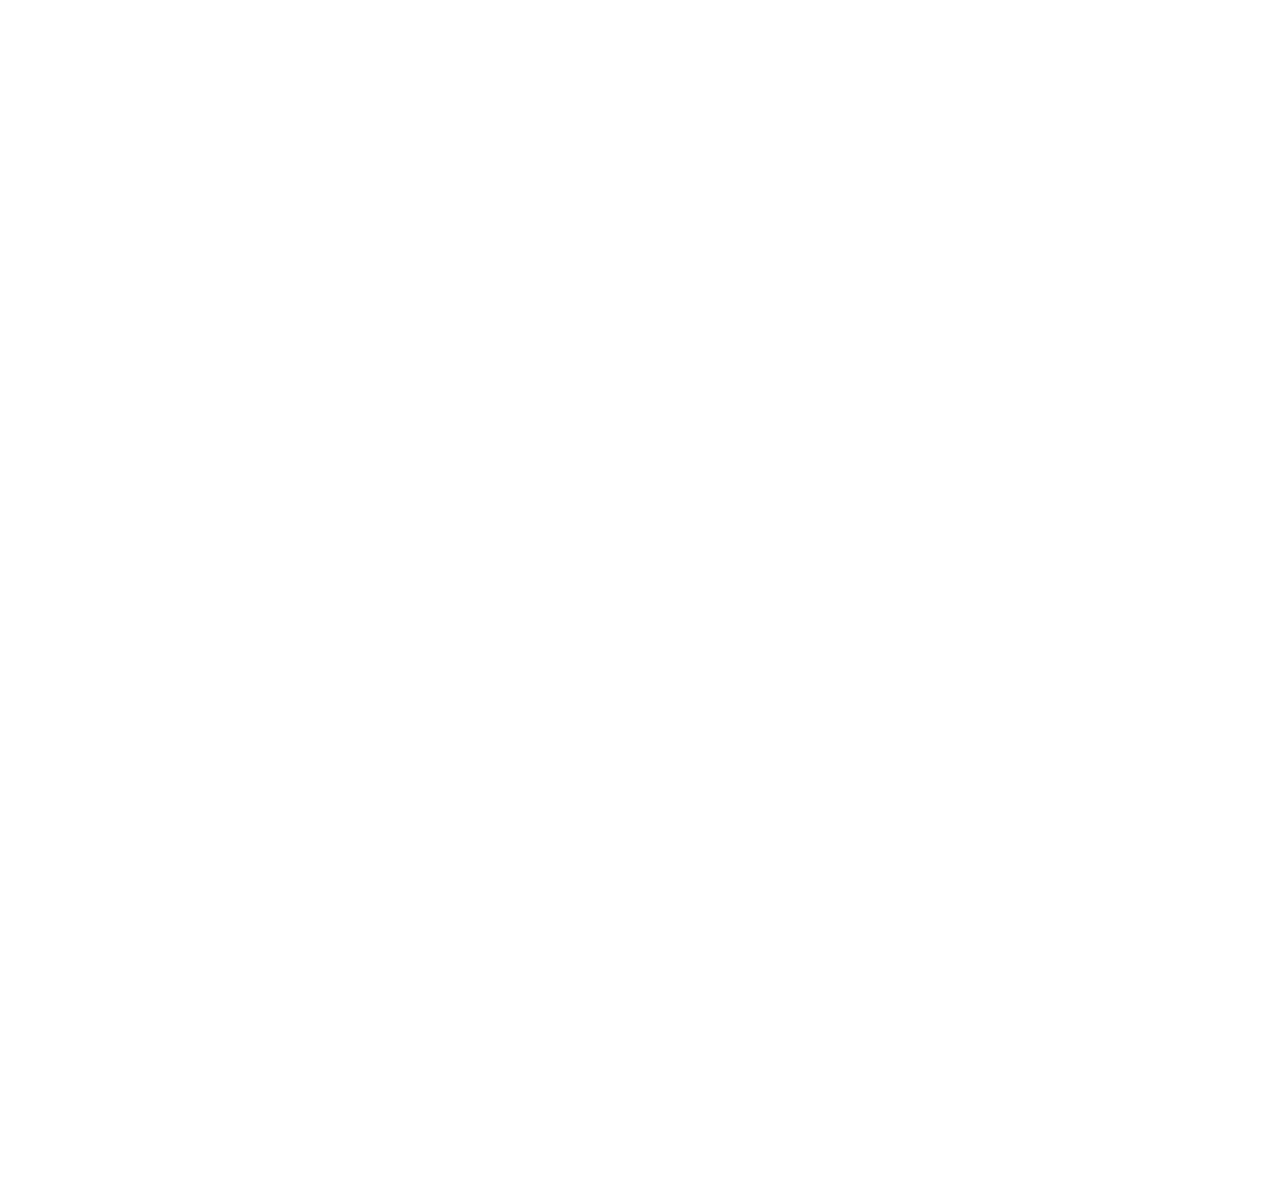
==== Portal/adoracion.html @ 21d33511 "default message text" ====
<!DOCTYPE html>
<html>
<head>
    <meta charset="utf-8" />
    <meta http-equiv="X-UA-Compatible" content="IE=edge">
    <title>Grupos de Conexión</title>

    <meta http-equiv="X-UA-Compatible" content="IE=edge">
    <meta http-equiv="Content-Type" content="text/html; charset=UTF-8"/>
    <meta name="viewport" content="width=device-width, initial-scale = 1.0, maximum-scale=1.0, user-scalable=no"/>
    
    <link rel="stylesheet" href="assets/css/bootstrap.min.css">
    <link rel="stylesheet" href="assets/css/font-awesome.min.css">
    <link rel="stylesheet" href="assets/css/style.css" media="screen"/>
    <link rel="stylesheet" href="assets/css/demo.css" media="screen"/>
    <script src="assets/js/jquery-2.1.3.min.js"></script>
</head>
<style type="text/css">
body {
  background: url('assets/images/fondo_clamor.jpg') no-repeat center center fixed;
  -webkit-background-size: cover;
  -moz-background-size: cover;
  background-size: cover;
  -o-background-size: cover;
}
</style>
<body>
      <!-- main page -->
      <div class="overflow-hidden">
          <div class="flex flex-center white " style="min-height:100vh">
            <div class="center">
              <section class="text-left background-opacity">
            <div class="slogan">
              <div class="font-weight main-family row">
                <div class="col caviarDream witheColor">Muy Pronto ...</mark></div>
              </div>
            </div>
          </section>
            </div>
          </div>
        </div>

</body>
<script>
// $("#search").hide();
</script>
</html>
---- Portal/assets/css/style.css ----
/*
Theme Name: Flusk
Theme URI: http://themewagon.com/demo/Flusk/
Author: ThemeWagon
Author URI: http://themewagon.com/
Description: Slick One page HTML 5 template powered by Bootstrap 3.
Version: 1.14.11
License: GNU General Public License v3
License URI: http://www.gnu.org/licenses/gpl-3.0.txt
Tags: blur, white, one page, parallax, responsive-layout, full-width-template
Text Domain: flusk
*/

/**
* Table of Contents:
*
* 01.0 - Global
* 02.0 - Header
* 03.0 - Drawer with menu
* 04.0 - Parallax styles
* 05.0 - Recent works
* 06.0 - Services
* 07.0 - Blog
* 08.0 - Testimonials
* 09.0 - Contact
* 10.0 - Footer
* 11.0 - Responsive styles
* -----------------------------------------------------------------------------
*/


/* ///////////////////////////////////////////////////////////////////// 
//  01 - Global 
/////////////////////////////////////////////////////////////////////*/

* {outline: none !important;}

::selection {
	background-color: #475B6F;
	color: #fff;
}

html {
	-webkit-font-smoothing: antialiased;
	text-rendering: optimizeLegibility;
	-webkit-text-size-adjust: none;
	-ms-text-size-adjust: none;
	overflow-y: scroll;
}

body {
	color: #6a6a6a;	
	background: #f1f0f0;
}

p {margin: 0 0 20px 0;	}

img {max-width: 100%;}

a {
	text-decoration: none;
	outline: none;
}

a{	
	color: white;
	-o-transition: all .4s;
	-ms-transition: all .4s;
	-moz-transition: all .4s;
	-webkit-transition: all .4s;
	transition: all .4s;
}

a:hover {
	color: #4267b2;	
}


h1, h2, h3, h4, h5, h6{		
	margin: 0 0 15px 0;	
	/* color: #3A4F52; */
	font-family: 'Alegreya Sans';
}

.btn{border-radius: 0;}
.btn-o {
    border: 1px solid #3A4F52;
    color: #3A4F52;
}
.btn-o:hover {
    background: #3A4F52;
    color: white;
}
.btn.btn-o-white {
    border: 1px solid white;
    color: white;
    background: transparent;
}
.btn.btn-o-white:hover {
    background: white;
    color: #6a6a6a;
}

.btn.btn-o-black {
    border: 1px solid black;
    color: black;
    background: transparent;
}
.btn.btn-o-black:hover {
    background: transparent;
    color: #6a6a6a;
}

/*////////////////////////////////////////////////////////////////////////
//  02 - Header
///////////////////////////////////////////////////////////////////////*/

#header {	
	position: relative;
	padding: 0 !important;
}

#header.header-wrapper {
	/*/background: url(../images/tree-river.jpg) no-repeat center center; para activar un solo fondo*/ 
	background-size: cover;
	display: table;
	/*height: 100vh;
	width: 100%;*/ /* se borra cuando hay mas de un fondo*/
	position: relative;
	z-index: 1;
	overflow-x: hidden; 
}

@media screen and (max-width: 767px) and (orientation: landscape) {
    #header.header-wrapper {
		height: auto;
		min-height: 100vh;
		padding: 0px; 
	} 
}

#header.header-wrapper .header-wrapper-inner {
    display: table-cell;
    text-align: center;
    vertical-align: middle; 
}

#header .top {
	position:fixed;
	top:0;
	width: 100%;
	padding: 20px;
	height: auto;
	z-index: 500;
	-o-transition: all .5s;
	-ms-transition: all .5s;
	-moz-transition: all .5s;
	-webkit-transition: all .5s;	
	transition: all .5s;		

	background: rgba(0,0,0,0.5);
	background: rgba(0,0,0,0.5);
	background: -moz-linear-gradient(top, rgba(0,0,0,0.5) 0%, rgba(0,0,0,0.5) 17%, rgba(0,0,0,0) 100%);
	background: -webkit-gradient(left top, left bottom, color-stop(0%, rgba(0,0,0,0.5)), color-stop(17%, rgba(0,0,0,0.5)), color-stop(100%, rgba(0,0,0,0)));
	background: -webkit-linear-gradient(top, rgba(0,0,0,0.5) 0%, rgba(0,0,0,0.5) 17%, rgba(0,0,0,0) 100%);
	background: -o-linear-gradient(top, rgba(0,0,0,0.5) 0%, rgba(0,0,0,0.5) 17%, rgba(0,0,0,0) 100%);
	background: -ms-linear-gradient(top, rgba(0,0,0,0.5) 0%, rgba(0,0,0,0.5) 17%, rgba(0,0,0,0) 100%);
	background: linear-gradient(to bottom, rgba(0,0,0,0.5) 0%, rgba(0,0,0,0.5) 17%, rgba(0,0,0,0) 100%);
	filter: progid:DXImageTransform.Microsoft.gradient( startColorstr='#000000', endColorstr='#000000', GradientType=0 );
}

.background-opacity{
    padding: 1em;
    margin-top: 300px; /* creo que se borra para activar un solo fondo*/
}

.inline-block{
	display: inline-block;
}

.main-family{
	font-family: 'Caviar Dreams', cursive;
}

.sub-family{
	font-family: 'Permanent Marker', cursive;
}

#header .top.solid {
    background: #02030c;
    padding-top: 5px;
    padding-bottom: 5px;
}
span{
	font-family: Caviar Dreams;
	font-size: 1.5em;
}
.size35 {
    font-size: 3.3em !important;
}
.size17{
	font-size: 1.7em !important;
}
.size15{
	font-size: 1.3em !important;
}
.size07{
	font-size: 0.7em !important;
}
.size05{
	font-size: 0.5em !important;
}
.size02{
	font-size: 0.2em !important;
}
.size25{
	font-size: 2.3em !important;
}
.maxWidth50{
    max-width: 50%;
}
.danzaBackground{
	background-image: url("../../assets/images/danza_m.jpg");
}
.alabanzaBackground{
	background-image: url("../../assets/images/alabanza.jpg");
}
.niñosBackground{
	background-image: url("../../assets/images/niños_m.jpg");
}
.ugieresBackground{
	background-image: url("../../assets/images/ugieres_m.jpg");
}
.piuraBackground{
	background-image: url("../../assets/images/piura.png");
}
.punoBackground{
	background-image: url("../../assets/images/puno.png");
}
.limaBackground{
	background-image: url("../../assets/images/lima.png");
}
.tacnaBackground{
	background-image: url("../../assets/images/tacna.png");
}
.aqpBackground{
	background-image: url("../../assets/images/aqp.png");
}
.aviKidsBackground{
    background-image: url("../../assets/images/fondo_avi.jpg");
}
#header .top h1{
	margin-bottom: 0;
}
#header .top.solid .toggleDrawer i {
    padding-top: 8px;
}

#header .logo, #header .toggleDrawer{
	font-family: 'Alegreya SC';
	color: black;
	height: 65px;
}

.image-logo-responsive{	
	height: 65px;
}

.slogan{
	font-size: 5.5em;
	margin-bottom: 15px;
	line-height: 1em;
	font-family: 'Nixie One';
	color: black;
	text-align:center;
}
.highTide{
	font-family: High Tide;
}
.caviarDreams{
	font-family: Caviar Dreams;
}
.creamColor{
	color: #ffe7a2;
	background: transparent;
}
.witheColor{
	color: white;
}
.blackColor{
    color: black;
}
.sizeHeight270{
height: 270px;
}
.sizeHeight600{
    height: 600px!important;
    }
.blackBackground{
    background: black;
}
.whiteBackground{
    background: white;
}
.secondary-slogan{
	font-size: 1.6em;
	color: rgba(0,0,0,.5);
	line-height: 1em;
	font-family: 'Alegreya SC';
}
.padding25{
    padding: 45px;
}
#header .bottom {
    bottom: 10%;
	display: block;
	position: absolute;
	width: 100%;
	z-index: 3;
}
#header .bottom a img {
    width: 50px;
}
#header .bottom a {
    opacity: 0.7;
}
#header .bottom a:hover {
    opacity: 1;
}

#menu-icon {
 position: fixed;
    right: 0;
    top: 30%;
    width: 3em;
    margin-top: -2.5em;
    /* border: solid hsla(80, 90%, 40%, 0.5); */
    border-right: none;
    padding: 0.5em 0.5em 0.5em -0.5em;
    box-shadow: 0 1px 3px #4267b2;
    border-radius: 3em 0.5em 0.5em 3em;
    background: white;
    color: black;
    font-size: 24px;
}

#menu-icon > div> a {
	color: black;
}

/*////////////////////////////////////////////////////////////////////////
//  03 - Drawer with menu
///////////////////////////////////////////////////////////////////////*/

#drawer-right {
    position: fixed;
    right: 0;
    top: 0;
    bottom: 0;
    margin-right: -300px;
    background: black;
    width: 300px;
    padding: 20px;
    z-index: 999;
}

#drawer-right h1, #drawer-right h2{color: white;}

#drawer-right .nav-pills>li>a {
	font-size: 18px;
    border-radius: 0;
    color: white;
}

#drawer-right .social{margin-top: 30px}
#drawer-right .social ul {
    list-style: none;
    padding-left: 20px;
}
#drawer-right .social ul > li {
    display: inline-block;
}
#drawer-right .social ul > li > a:hover{
	color: white;
}



/*////////////////////////////////////////////////////////////////////////
//  04 - Parallax styles
///////////////////////////////////////////////////////////////////////*/

.content-block{
	background:transparent no-repeat center center fixed;
	-webkit-background-size:100%;
	-moz-background-size:100%;
	-o-background-size:100%;
	background-size:100%;
	background-size:cover;
	-webkit-background-size:cover;
	-moz-background-size:cover;
	-o-background-size:cover;
	overflow:hidden;
	padding: 80px 1px 100px 0px;
}
.parallax{
	padding: 80px 0;
}

.block-body {
	margin-top: 60px;
}

#servicios {
	background-image: url(../images/traffic.jpg);
	color: white;
}
#reuniones {
	background-image: url(../images/blue_mac2.jpg);
	color: white;
}
#contact {
	background-image: url(../images/newsletter-bg.png);
	color: white;
	background-color: #405162;
}
#reuniones h1{
	margin-bottom: 60px;
	color: white;
}




/*////////////////////////////////////////////////////////////////////////
//  05 - Recent works
///////////////////////////////////////////////////////////////////////*/

.recent-work {
    width: 100%;
    padding-bottom: 23%;
    background: #C3C9CC;
    display: table;
    text-align: center;
    vertical-align: middle;
    padding-top: 27%;
    background-size: 100%;
    background-repeat: no-repeat;
    background-position: center;
    position: relative;
    margin-bottom: 30px;
}

.recent-work span{
	margin-top: -18px;
	opacity: 0;
	position: relative;
	z-index: 1;
}
.recent-work:before {
    background: rgba(2, 56, 58, 0.7);
    height: 100%;
    width: 100%;
    position: absolute;
    left: 0;
    top: 0;
    content: '';
    opacity: 0;
    -o-transition: all .2s;
	-ms-transition: all .2s;
	-moz-transition: all .2s;
	-webkit-transition: all .2s;
	transition: all .2s;
}
.recent-work:hover {
    background-size: 200%;
    background-position: center;
}
.recent-work:hover:before, .recent-work:hover span {
    opacity: 1;
}





/*////////////////////////////////////////////////////////////////////////
//  06 - Services
///////////////////////////////////////////////////////////////////////*/

#services h1, #services h2{
	color: white;
}
.service i {
    font-size: 60px;
}
.service {
    padding: 0 25px;
}




/*////////////////////////////////////////////////////////////////////////
//  07 - Blog
///////////////////////////////////////////////////////////////////////*/


#blog .blog-post img {
    margin-bottom: 20px;
}
#blog .date {
    margin-bottom: 15px;
    font-style: italic;
}


/*////////////////////////////////////////////////////////////////////////
//  08 - Testimonials
///////////////////////////////////////////////////////////////////////*/


#ministerios{
	text-align: center;
}
#ministerios .ministerios > img {
    border-radius: 100%;
    margin-bottom: 15px;
}
#ministerios .ministerios {
	padding: 25px;
}


/*////////////////////////////////////////////////////////////////////////
//  09 - Contact
///////////////////////////////////////////////////////////////////////*/


#contact{
	color: white;
}
#contact h1{color: white}

.form-control-white {
    background: transparent;
    color: white;
}

.form-control-white::-webkit-input-placeholder { /* WebKit browsers */
    color:    white;
}
.form-control-white:-moz-placeholder { /* Mozilla Firefox 4 to 18 */
    color:    white;
    opacity:  1;
}
.form-control-white::-moz-placeholder { /* Mozilla Firefox 19+ */
    color:    white;
    opacity:  1;
}
.form-control-white:-ms-input-placeholder { /* Internet Explorer 10+ */
    color:    white;
}


/*////////////////////////////////////////////////////////////////////////
//  10 - Footer
///////////////////////////////////////////////////////////////////////*/


#footer{ background: #2B3E51; color: white; padding: 10px}



/*////////////////////////////////////////////////////////////////////////
//  11 - Responsive styles
///////////////////////////////////////////////////////////////////////*/


@media (max-width: 767px){
	#header .slogan {
		font-size: 2.8em; 
	} 

	#header .secondary-slogan {
		font-size: 1.2em;
	}

	#header .bottom {
		bottom: 13%;
	}

	.blog-post {
		margin-bottom: 40px;
	}

	.recent-work {
		background-position: center;
	}

	.recent-work:before {
		opacity: 1;
	}

	.recent-work span {
		opacity: 1;
	}
}

@media (max-width: 480px) {
	#drawer-right {
		padding: 10px 20px;
	}

	#drawer-right .nav-pills>li>a {
		font-size: 17px;
	}

	.nav-stacked>li+li {
		margin-top: 0;
	}

	.nav>li>a {
		padding: 8px 15px;
	}

	#drawer-right .social {
		margin-top: 5px;
	}

	#header {
		background-size: cover;
	}
}

.image-wrap {
  width: 100%;
  height: 50vw;
  margin: 0 auto;
  overflow: hidden;
  position: relative;
}

.image-wrap img {
  width: 100%;
  animation: move 40s ease;
  /* Add infinite to loop. */
  
  -ms-animation: move 40s ease;
  -webkit-animation: move 40s ease;
  -0-animation: move 40s ease;
  -moz-animation: move 40s ease;
  position: absolute;
}

@-webkit-keyframes move {
  0% {
    -webkit-transform-origin: bottom left;
    -moz-transform-origin: bottom left;
    -ms-transform-origin: bottom left;
    -o-transform-origin: bottom left;
    transform-origin: bottom left;
    transform: scale(1.0);
    -ms-transform: scale(1.0);
    /* IE 9 */
    
    -webkit-transform: scale(1.0);
    /* Safari and Chrome */
    
    -o-transform: scale(1.0);
    /* Opera */
    
    -moz-transform: scale(1.0);
    /* Firefox */
  }
  100% {
    transform: scale(1.2);
    -ms-transform: scale(1.2);
    /* IE 9 */
    
    -webkit-transform: scale(1.2);
    /* Safari and Chrome */
    
    -o-transform: scale(1.2);
    /* Opera */
    
    -moz-transform: scale(1.2);
    /* Firefox */
  }
}

.titleSection{
	font-size: 2.7em;
}

@font-face {
font-family: "High Tide";
src: url("../fonts/High Tide - Demo.ttf");
}

@font-face {
font-family: "Caviar Dreams";
src: url("../fonts/CaviarDreams.ttf");
}
/*panini*/

#console {display: none;}
#dialog {
  position: fixed;
  z-index: 9999;
  top: 0;
  left: 0;
  width: 100%;
  width: 100vw;
  height: 100vh;
  background: rgba(0, 0, 0, 0.288);
  transition: visibility 0s linear 0.5s,opacity 0.5s linear;
  opacity: 0;
  visibility: hidden;
}
.dialog_state {
  visibility: hidden;
  opacity: 0;
  display: none;
}
.dialog_state:checked + #dialog,
#dialog.dialog_open {
  transition-delay:0s;
  opacity: 1;
  visibility: visible;
}
/* .dialog_state:checked,
#wrapper{
    filter: blur(6px);
} */

#dlg-back {
  position: absolute;
  top: 0;
  left: 0;
  width: 100%;
  width: 100vw;
  height: 100vh;
  cursor: pointer;
}
.dialog_state:checked + #dialog #dlg-wrap {
  max-height: 100rem;
  opacity: 1;
  padding: 2rem;
}
#dlg-wrap {
  position: relative;
  z-index: 1;
  display: block;
  box-sizing: border-box;
  margin: 0 auto;
  top: 50%;
  transform: translateY(-50%);
  width: 95%;
  padding: 2rem;
  /* border-radius: 0.25rem; */
  /*border: 1px solid #969696;*/
  background: black;
  color: white;
  box-shadow: 1px 1px 6px rgba(0,0,0,0.3);
  height: 95%;
  opacity: 0;
  padding-top: 0;
  padding-bottom: 0;
  overflow: hidden;
  transition: all .5s;
}
#dlg-close {
  position: absolute;
  top: 0;
  right: 0;
  width: 2rem;
  height: 2rem;
  line-height: 2rem;
  text-align: center;
  cursor: pointer;
}
h2#dlg-header {
  font: 200 2em/1em Raleway, Open Sans, Arial, Sans-Serif;
  text-transform: initial;
  letter-spacing: -0.025em;
  margin: 0 0 1rem;
}
#dlg-content {
  font-weight: 300;
  font-style: italic;
  letter-spacing: 0.015em;
}
#dlg-prompt .button {
  margin: 1rem 0.5rem;
  border-radius: 1.5rem;
}



.main_area {
  transition: all 0.5s ease-out;
}
.dialog_state:checked ~ .main_area,
.main_area.dialog_open {
  filter: blur(6px);
}


#main {
  height: 100vh;
  width: 100%;
  box-sizing: border-box;
  overflow: hidden;
  background: url("https://farm6.staticflickr.com/5688/21515632899_94e4ddb78a_o.jpg") no-repeat center center;
  background-size: cover;
}

#main .center {
  position: absolute;
  top: 50%;
  transform: translateY(-50%);
  width: 100%;
}

* { box-sizing: border-box; }

/* force scrollbar */
html { overflow-y: scroll; }

body { font-family: sans-serif; }

/* ---- grid ---- */

.grid {
  background: #DDD;
}

/* clear fix */
.grid:after {
  content: '';
  display: block;
  clear: both;
}

/* ---- .grid-item ---- */

.grid-sizer,
.grid-item {
  width: 33.333%;
}

.grid-item {
  float: left;
}

.grid-item img {
  display: block;
  max-width: 100%;
}

.margin-bottom{
  margin-bottom: 30px;  
}

@media screen and (max-width: 400px) {
    .image-logo-responsive {
        height: 40px;
        width: 70%;
    }    
    .slogan {
        font-size: 3.5em;
        margin-bottom: 15px;
        line-height: 1em;
        font-family: 'Nixie One';
        color: black;
        text-align: center;
    }
  }
---- Portal/assets/css/demo.css ----
.bg-hubble {
  position: relative;
  background-color: transparent;
  overflow: hidden; 
}
  .bg-hubble::before {
    content: '';
    position: absolute;
    top: 0;
    right: 0;
    bottom: 0;
    left: 0;
    z-index: -2;
    background-color: black; 
}
  .bg-hubble:after {
    content: '';
    position: absolute;
    top: -25%;
    left: -25%;
    z-index: -1;
    width: 150%;
    height: 150%;
    -webkit-transform: translate3d(-16.25%, -16.25%, 0);
            transform: translate3d(-16.25%, -16.25%, 0);
    opacity: 1;
    background-image: url(images/02.jpg);
    background-size: cover;
    background-position: center;
    -webkit-animation-name: hubble;
            animation-name: hubble;
    -webkit-animation-duration: 70s;
            animation-duration: 70s;
    -webkit-animation-iteration-count: infinite;
            animation-iteration-count: infinite;
    -webkit-animation-timing-function: linear;
            animation-timing-function: linear; 
}

@-webkit-keyframes hubble {
  0 {
    background-image: url(images/02.jpg);
    -webkit-transform: translate3d(-16.25%, -16.25%, 0);
            transform: translate3d(-16.25%, -16.25%, 0);
    opacity: 1; }

  13.16667% {
    background-image: url(images/02.jpg);
    -webkit-transform: translate3d(0, 0, 0);
            transform: translate3d(0, 0, 0);
    opacity: 1; }

  26.33333% {
    background-image: url(images/02.jpg);
    -webkit-transform: translate3d(16.25%, 16.25%, 0);
            transform: translate3d(16.25%, 16.25%, 0);
    opacity: 0; }




  26.33334% {
    background-image: url(images/03.jpg);
    -webkit-transform: translate3d(-17.5%, 17.5%, 0);
            transform: translate3d(-17.5%, 17.5%, 0);
    opacity: 0; }

  39.5% {
    background-image: url(images/03.jpg);
    -webkit-transform: translate3d(-8.25%, 8.25%, 0);
            transform: translate3d(-8.25%, 8.25%, 0);
    opacity: 1; }

  53.66667% {
    background-image: url(images/03.jpg);
    -webkit-transform: translate3d(0, 0, 0);
            transform: translate3d(0, 0, 0);
    opacity: 1; }

  67.82333% {
    background-image: url(images/03.jpg);
    -webkit-transform: translate3d(8.25%, -8.25%, 0);
            transform: translate3d(8.25%, -8.25%, 0);
    opacity: 0; }


  67.82334% {
    background-image: url(images/04.jpg);
    -webkit-transform: translate3d(17.5%, 17.5%, 0);
            transform: translate3d(17.5%, 17.5%, 0);
    opacity: 0; }

  81% {
    background-image: url(images/04.jpg);
    -webkit-transform: translate3d(8.25%, 8.25%, 0);
            transform: translate3d(8.25%, 8.25%, 0);
    opacity: 1; }

  94.16667% {
    background-image: url(images/04.jpg);
    -webkit-transform: translate3d(0, 0, 0);
            transform: translate3d(0, 0, 0);
    opacity: 1; }

  100% {
    background-image: url(images/04.jpg);
    -webkit-transform: translate3d(-8.25%, -8.25%, 0);
            transform: translate3d(-8.25%, -8.25%, 0);
    opacity: 0; }
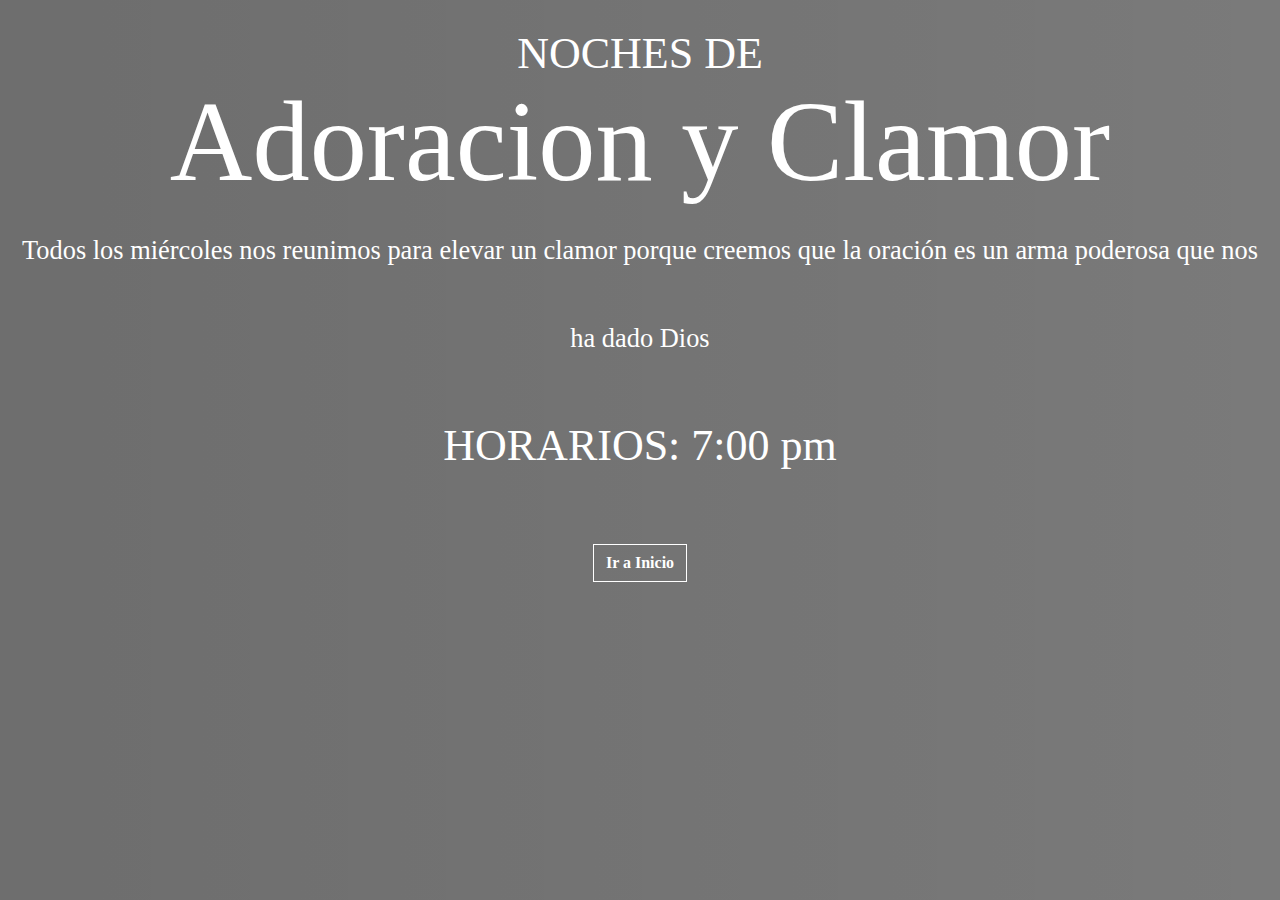
==== commit 793c0ded: "cambios principales al poryecto principal" ====
--- a/Portal/adoracion.html
+++ b/Portal/adoracion.html
@@ -23,17 +23,37 @@
   background-size: cover;
   -o-background-size: cover;
 }
+.float{
+  background: rgba(0,0,0,0.57);
+background: -moz-linear-gradient(left, rgba(0,0,0,0.57) 0%, rgba(0,0,0,0.57) 8%, rgba(0,0,0,0.52) 100%);
+background: -webkit-gradient(left top, right top, color-stop(0%, rgba(0,0,0,0.57)), color-stop(8%, rgba(0,0,0,0.57)), color-stop(100%, rgba(0,0,0,0.52)));
+background: -webkit-linear-gradient(left, rgba(0,0,0,0.57) 0%, rgba(0,0,0,0.57) 8%, rgba(0,0,0,0.52) 100%);
+background: -o-linear-gradient(left, rgba(0,0,0,0.57) 0%, rgba(0,0,0,0.57) 8%, rgba(0,0,0,0.52) 100%);
+background: -ms-linear-gradient(left, rgba(0,0,0,0.57) 0%, rgba(0,0,0,0.57) 8%, rgba(0,0,0,0.52) 100%);
+background: linear-gradient(to right, rgba(0,0,0,0.57) 0%, rgba(0,0,0,0.57) 8%, rgba(0,0,0,0.52) 100%);
+filter: progid:DXImageTransform.Microsoft.gradient( startColorstr='#000000', endColorstr='#000000', GradientType=1 );}
 </style>
 <body>
       <!-- main page -->
-      <div class="overflow-hidden">
+      <div class="overflow-hidden float">
           <div class="flex flex-center white " style="min-height:100vh">
-            <div class="center">
-              <section class="text-left background-opacity">
+            <div class="center padding10">
+              <section class="text-left">
             <div class="slogan">
-              <div class="font-weight main-family row">
-                <div class="col caviarDream witheColor">Muy Pronto ...</mark></div>
-              </div>
+                <div class="font-weight main-family row">
+                    <div class="col witheColor"> <p class="size05 noMarginNoPadding">NOCHES DE</p><p class="highTide size15">Adoracion y Clamor</p></div>                    
+                  </div>
+                  <div class="font-weight main-family row">
+                    <div class="col witheColor">
+                        <p class="witheColor size03">Todos los miércoles nos reunimos para elevar un clamor porque creemos que la oración es un arma poderosa que nos ha dado Dios </p>
+                        <p class="size05">HORARIOS: 7:00 pm</p>
+                    </div>
+                  </div>
+                  <div class="row noMarginNoPadding">
+                      <div class="col noMarginNoPadding">
+                        <a href="index.html"><span class="btn btn-o-white brigth">Ir a Inicio</span></a>
+                      </div>
+                    </div>
             </div>
           </section>
             </div>
--- a/Portal/assets/css/style.css
+++ b/Portal/assets/css/style.css
@@ -49,7 +49,7 @@
 }
 
 body {
-	color: #6a6a6a;	
+	color: black;	
 	background: #f1f0f0;
 }
 
@@ -61,7 +61,9 @@
 	text-decoration: none;
 	outline: none;
 }
-
+.inherit{
+    font-family: inherit;
+}
 a{	
 	color: white;
 	-o-transition: all .4s;
@@ -105,12 +107,25 @@
     border: 1px solid black;
     color: black;
     background: transparent;
+    font-weight: 700;
 }
 .btn.btn-o-black:hover {
-    background: transparent;
-    color: #6a6a6a;
-}
-
+    background: black;
+    color: white;
+    font-weight: 600;
+}
+.btn.btn-o-black-static {
+    background: black;
+    color: white;
+    font-weight: 600;
+}
+.brigth{
+    font-weight: 700;
+}
+.noMarginNoPadding{
+    padding: 0px;
+    margin: 0px;
+}
 /*////////////////////////////////////////////////////////////////////////
 //  02 - Header
 ///////////////////////////////////////////////////////////////////////*/
@@ -195,21 +210,57 @@
 	font-family: Caviar Dreams;
 	font-size: 1.5em;
 }
+.hide{
+    visibility: none;
+    display: none;
+}
+.mainPageDescription{
+    color: black;
+    font-weight: 700;
+}
+.mainWhitePageDescription{
+    color: white;
+    font-weight: 700;
+}
+.padding25{
+    padding: 45px;
+}
+.paddingVertical90{
+    padding: 20px 20px 22px 104px;
+}
+.padding10{
+    padding: 10px;
+}
 .size35 {
     font-size: 3.3em !important;
 }
 .size17{
 	font-size: 1.7em !important;
 }
+.size11{
+	font-size: 1.1em !important;
+}
+.size12{
+	font-size: 1.2em !important;
+}
 .size15{
 	font-size: 1.3em !important;
 }
+.size14{
+	font-size: 1.4em !important;
+}
+.size16{
+	font-size: 1.5em !important;
+}
 .size07{
 	font-size: 0.7em !important;
 }
 .size05{
 	font-size: 0.5em !important;
 }
+.size03{
+	font-size: 0.3em !important;
+}
 .size02{
 	font-size: 0.2em !important;
 }
@@ -219,6 +270,7 @@
 .maxWidth50{
     max-width: 50%;
 }
+
 .danzaBackground{
 	background-image: url("../../assets/images/danza_m.jpg");
 }
@@ -297,7 +349,7 @@
     height: 600px!important;
     }
 .blackBackground{
-    background: black;
+    background: black !important;
 }
 .whiteBackground{
     background: white;
@@ -307,9 +359,6 @@
 	color: rgba(0,0,0,.5);
 	line-height: 1em;
 	font-family: 'Alegreya SC';
-}
-.padding25{
-    padding: 45px;
 }
 #header .bottom {
     bottom: 10%;
@@ -424,6 +473,12 @@
 	color: white;
 	background-color: #405162;
 }
+#music{
+  background: url("../../assets/images/fondo_music.png")no-repeat center;
+  background-size: cover;
+   height: 110%;
+   width: 100% ;
+}
 #reuniones h1{
 	margin-bottom: 60px;
 	color: white;
@@ -455,10 +510,10 @@
 	margin-top: -18px;
 	opacity: 0;
 	position: relative;
-	z-index: 1;
+	/*z-index: 1;*/
 }
 .recent-work:before {
-    background: rgba(2, 56, 58, 0.7);
+    background: rgba(2, 56, 58, 0.45);
     height: 100%;
     width: 100%;
     position: absolute;
@@ -690,7 +745,7 @@
 }
 
 .titleSection{
-	font-size: 2.7em;
+	font-size: 3.1em;
 }
 
 @font-face {
@@ -864,10 +919,16 @@
 }
 
 @media screen and (max-width: 400px) {
+    .paddingVertical90{
+        padding: 0px 0px 0px 0px;
+    }
     .image-logo-responsive {
         height: 40px;
         width: 70%;
     }    
+    .titleSection {
+      font-size: 1.8em;
+    }
     .slogan {
         font-size: 3.5em;
         margin-bottom: 15px;
@@ -876,4 +937,7 @@
         color: black;
         text-align: center;
     }
+    .sub-title{
+      font-size: 1.0em !important;
+    }
   }
